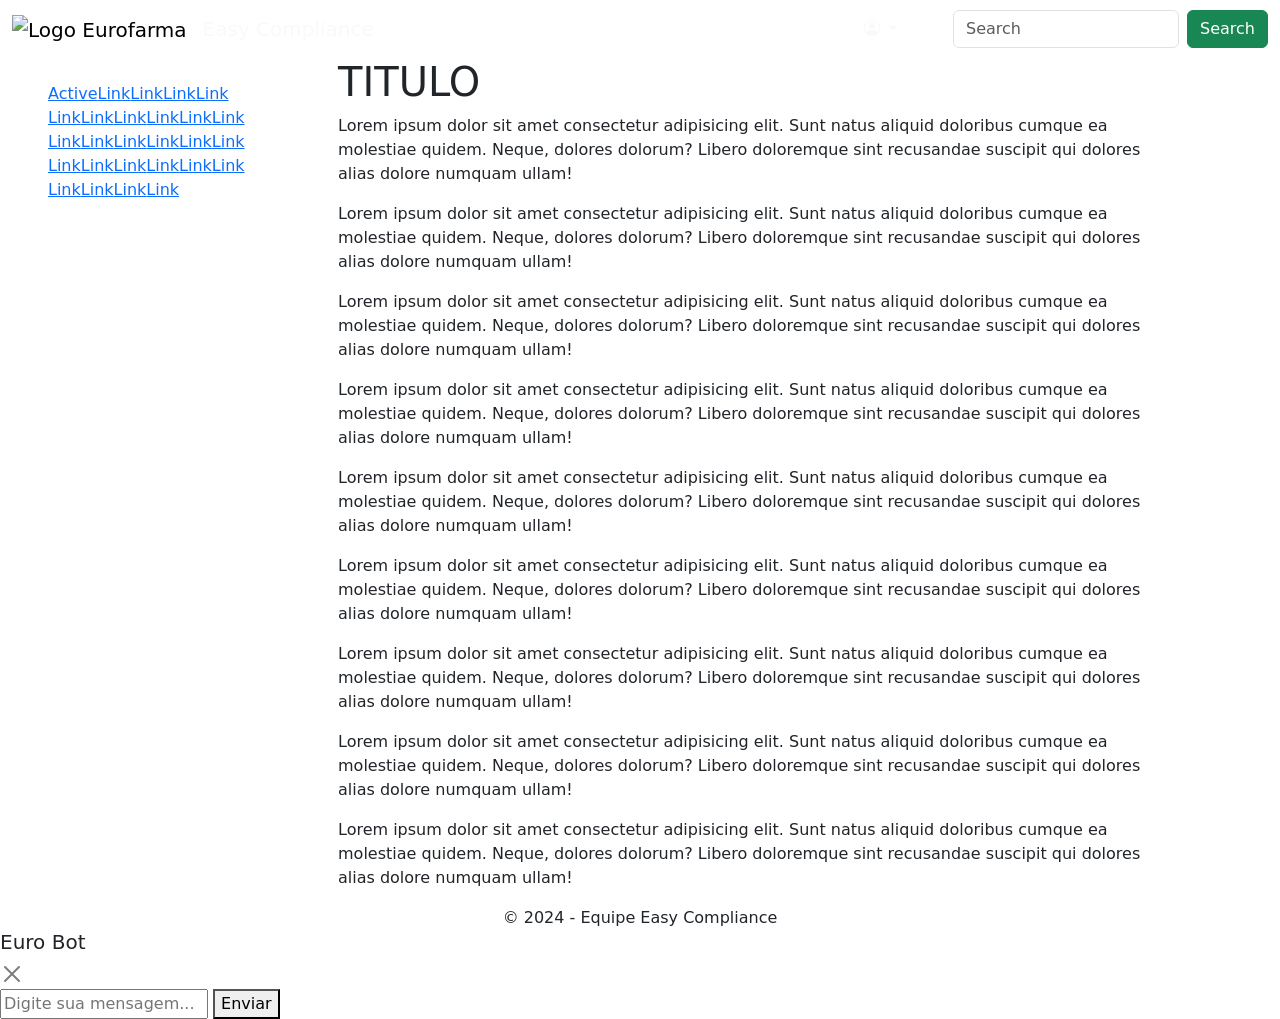
==== src/main/resources/templates/index.html @ 6538380e "Modelando classe Compliance" ====
<!DOCTYPE html>
<html lang="pt-br">

<head>
    <meta charset="UTF-8">
    <meta name="viewport" content="width=device-width, initial-scale=1.0">
    <title>Easy Compliance</title>
    <link rel="icon" href="img/logo.png" type="image/x-icon">
    <link href="https://cdn.jsdelivr.net/npm/bootstrap@5.3.3/dist/css/bootstrap.min.css" rel="stylesheet"
        integrity="sha384-QWTKZyjpPEjISv5WaRU9OFeRpok6YctnYmDr5pNlyT2bRjXh0JMhjY6hW+ALEwIH" crossorigin="anonymous">
    <script src="https://cdn.jsdelivr.net/npm/bootstrap@5.3.3/dist/js/bootstrap.bundle.min.js"
        integrity="sha384-YvpcrYf0tY3lHB60NNkmXc5s9fDVZLESaAA55NDzOxhy9GkcIdslK1eN7N6jIeHz" crossorigin="anonymous">
    </script>
    <link rel="stylesheet" href="css/style.css">
    <link rel="stylesheet" href="https://cdn.jsdelivr.net/npm/bootstrap-icons@1.11.3/font/bootstrap-icons.min.css">
    <link rel="stylesheet" href="https://cdn.jsdelivr.net/npm/bootstrap-icons@1.11.3/font/bootstrap-icons.min.css">
</head>

<body>
    <header class="header sticky-top">
        <nav class="navbar navbar-expand-lg menu-inicial">
            <div class="container-fluid">
                <a class="navbar-brand" href="#">
                    <img src="img/logo.png" alt="Logo Eurofarma" width="50" height="48">
                </a>
                <a class="navbar-brand text-light" href="#">Easy Compliance</a>

                <div class="collapse navbar-collapse" id="navbarSupportedContent">
                    <ul class="navbar-nav mb-2 mb-lg-0 mx-5 d-flex ms-md-auto">
                        <li class="nav-item dropdown">
                            <a class="nav-link dropdown-toggle text-light" href="#" role="button"
                                data-bs-toggle="dropdown" aria-expanded="false">
                                <i class="bi bi-person-circle"></i>
                            </a>
                            <ul class="dropdown-menu">
                                <li><a class="dropdown-item" href="#">Sign in</a></li>
                                <li><a class="dropdown-item" href="#">Sign out</a></li>
                                <li>
                                    <hr class="dropdown-divider">
                                </li>
                                <li><a class="dropdown-item" href="#">Cadastrar Compliance</a></li>
                                <li><a class="dropdown-item" href="#">Alterar Compliance</a></li>
                                <li><a class="dropdown-item" href="#">Cadastrar Usuário</a></li>
                            </ul>
                        </li>
                    </ul>

                </div>

                <form class="d-flex " role="search">
                    <input class="form-control me-2" type="search" placeholder="Search" aria-label="Search">
                    <button class="btn btn-success" type="submit">Search</button>
                </form>
                
            </div>
        </nav>
    </header>

    <div class="content row">
        <div class="nav-lateral col-3">
            <ul class="nav flex-row menu-lateral mt-4 mx-5">
                <li class="nav-item">
                    <a class="nav-link-lateral" href="#">Active</a>
                </li>
                <li class="nav-item">
                    <a class="nav-link-lateral" href="#">Link</a>
                </li>
                <li class="nav-item">
                    <a class="nav-link-lateral" href="#">Link</a>
                </li>
                <li class="nav-item">
                    <a class="nav-link-lateral" href="#">Link</a>
                </li>
                <li class="nav-item">
                    <a class="nav-link-lateral" href="#">Link</a>
                </li>
                <li class="nav-item">
                    <a class="nav-link-lateral" href="#">Link</a>
                </li>
                <li class="nav-item">
                    <a class="nav-link-lateral" href="#">Link</a>
                </li>
                <li class="nav-item">
                    <a class="nav-link-lateral" href="#">Link</a>
                </li>
                <li class="nav-item">
                    <a class="nav-link-lateral" href="#">Link</a>
                </li>
                <li class="nav-item">
                    <a class="nav-link-lateral" href="#">Link</a>
                </li>
                <li class="nav-item">
                    <a class="nav-link-lateral" href="#">Link</a>
                </li>
                <li class="nav-item">
                    <a class="nav-link-lateral" href="#">Link</a>
                </li>
                <li class="nav-item">
                    <a class="nav-link-lateral" href="#">Link</a>
                </li>
                <li class="nav-item">
                    <a class="nav-link-lateral" href="#">Link</a>
                </li>
                <li class="nav-item">
                    <a class="nav-link-lateral" href="#">Link</a>
                </li>
                <li class="nav-item">
                    <a class="nav-link-lateral" href="#">Link</a>
                </li>
                <li class="nav-item">
                    <a class="nav-link-lateral" href="#">Link</a>
                </li>
                <li class="nav-item">
                    <a class="nav-link-lateral" href="#">Link</a>
                </li>
                <li class="nav-item">
                    <a class="nav-link-lateral" href="#">Link</a>
                </li>
                <li class="nav-item">
                    <a class="nav-link-lateral" href="#">Link</a>
                </li>
                <li class="nav-item">
                    <a class="nav-link-lateral" href="#">Link</a>
                </li>
                <li class="nav-item">
                    <a class="nav-link-lateral" href="#">Link</a>
                </li>
                <li class="nav-item">
                    <a class="nav-link-lateral" href="#">Link</a>
                </li>
                <li class="nav-item">
                    <a class="nav-link-lateral" href="#">Link</a>
                </li>
                <li class="nav-item">
                    <a class="nav-link-lateral" href="#">Link</a>
                </li>
                <li class="nav-item">
                    <a class="nav-link-lateral" href="#">Link</a>
                </li>
                <li class="nav-item">
                    <a class="nav-link-lateral" href="#">Link</a>
                </li>
            </ul>
        </div>

        <div class="conteudo col-8">
            <div class="container">
                <h1>TITULO</h1>
                <p>Lorem ipsum dolor sit amet consectetur adipisicing elit. Sunt natus aliquid doloribus cumque ea molestiae quidem. Neque, dolores dolorum? Libero doloremque sint recusandae suscipit qui dolores alias dolore numquam ullam!</p>
                <p>Lorem ipsum dolor sit amet consectetur adipisicing elit. Sunt natus aliquid doloribus cumque ea molestiae quidem. Neque, dolores dolorum? Libero doloremque sint recusandae suscipit qui dolores alias dolore numquam ullam!</p>
            
                <p>Lorem ipsum dolor sit amet consectetur adipisicing elit. Sunt natus aliquid doloribus cumque ea molestiae quidem. Neque, dolores dolorum? Libero doloremque sint recusandae suscipit qui dolores alias dolore numquam ullam!</p>
                <p>Lorem ipsum dolor sit amet consectetur adipisicing elit. Sunt natus aliquid doloribus cumque ea molestiae quidem. Neque, dolores dolorum? Libero doloremque sint recusandae suscipit qui dolores alias dolore numquam ullam!</p>
                <p>Lorem ipsum dolor sit amet consectetur adipisicing elit. Sunt natus aliquid doloribus cumque ea molestiae quidem. Neque, dolores dolorum? Libero doloremque sint recusandae suscipit qui dolores alias dolore numquam ullam!</p>
                <p>Lorem ipsum dolor sit amet consectetur adipisicing elit. Sunt natus aliquid doloribus cumque ea molestiae quidem. Neque, dolores dolorum? Libero doloremque sint recusandae suscipit qui dolores alias dolore numquam ullam!</p>
                <p>Lorem ipsum dolor sit amet consectetur adipisicing elit. Sunt natus aliquid doloribus cumque ea molestiae quidem. Neque, dolores dolorum? Libero doloremque sint recusandae suscipit qui dolores alias dolore numquam ullam!</p>
                <p>Lorem ipsum dolor sit amet consectetur adipisicing elit. Sunt natus aliquid doloribus cumque ea molestiae quidem. Neque, dolores dolorum? Libero doloremque sint recusandae suscipit qui dolores alias dolore numquam ullam!</p>
                <p>Lorem ipsum dolor sit amet consectetur adipisicing elit. Sunt natus aliquid doloribus cumque ea molestiae quidem. Neque, dolores dolorum? Libero doloremque sint recusandae suscipit qui dolores alias dolore numquam ullam!</p>
            
            </div>
        </div>


    </div>

    <footer id="footer" class="footer text-center">
        &copy; 2024 - Equipe Easy Compliance
    </footer>

    <!-- Chatbot -->
    <div class="chatbot-container">
        <div class="chatbot-header">
            <h5>Euro Bot</h5>
            <button id="close-chatbot" class="btn-close"></button>
        </div>
        <div class="chatbot-body" id="chatbot-body">
            <!-- Mensagens serão inseridas aqui -->
        </div>
        <div class="chatbot-footer">
            <input type="text" id="chatbot-input" placeholder="Digite sua mensagem...">
            <button onclick="sendMessage()">Enviar</button>
        </div>
    </div>

    

    <script src="js/script.js"></script>
    
</body>

</html>
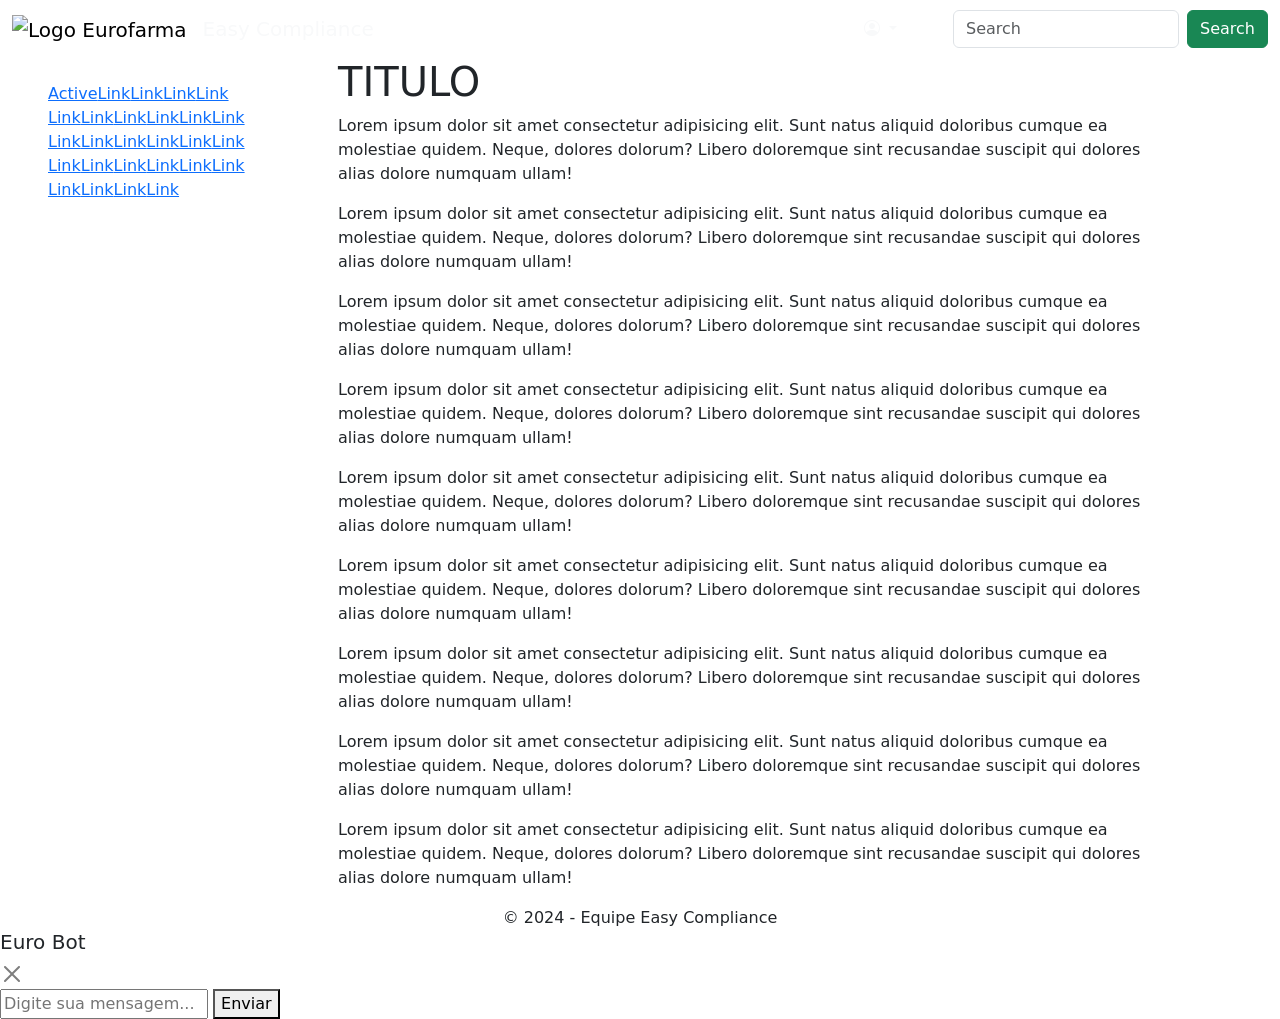
==== commit aa9bcd1a: "Adicionando html listagem de usuarios e ajustando classes" ====
--- a/src/main/resources/templates/index.html
+++ b/src/main/resources/templates/index.html
@@ -33,14 +33,14 @@
                                 <i class="bi bi-person-circle"></i>
                             </a>
                             <ul class="dropdown-menu">
-                                <li><a class="dropdown-item" href="#">Sign in</a></li>
+                                <li><a class="dropdown-item" href="/usuarios/login">Sign in</a></li>
                                 <li><a class="dropdown-item" href="#">Sign out</a></li>
                                 <li>
                                     <hr class="dropdown-divider">
                                 </li>
-                                <li><a class="dropdown-item" href="#">Cadastrar Compliance</a></li>
-                                <li><a class="dropdown-item" href="#">Alterar Compliance</a></li>
-                                <li><a class="dropdown-item" href="#">Cadastrar Usuário</a></li>
+                                <li><a class="dropdown-item" href="/compliances">Cadastrar Compliance</a></li>
+                                <li><a class="dropdown-item" href="/compliances/list">Listar Compliance</a></li>
+                                <li><a class="dropdown-item" href="/usuarios">Cadastrar Usuário</a></li>
                             </ul>
                         </li>
                     </ul>
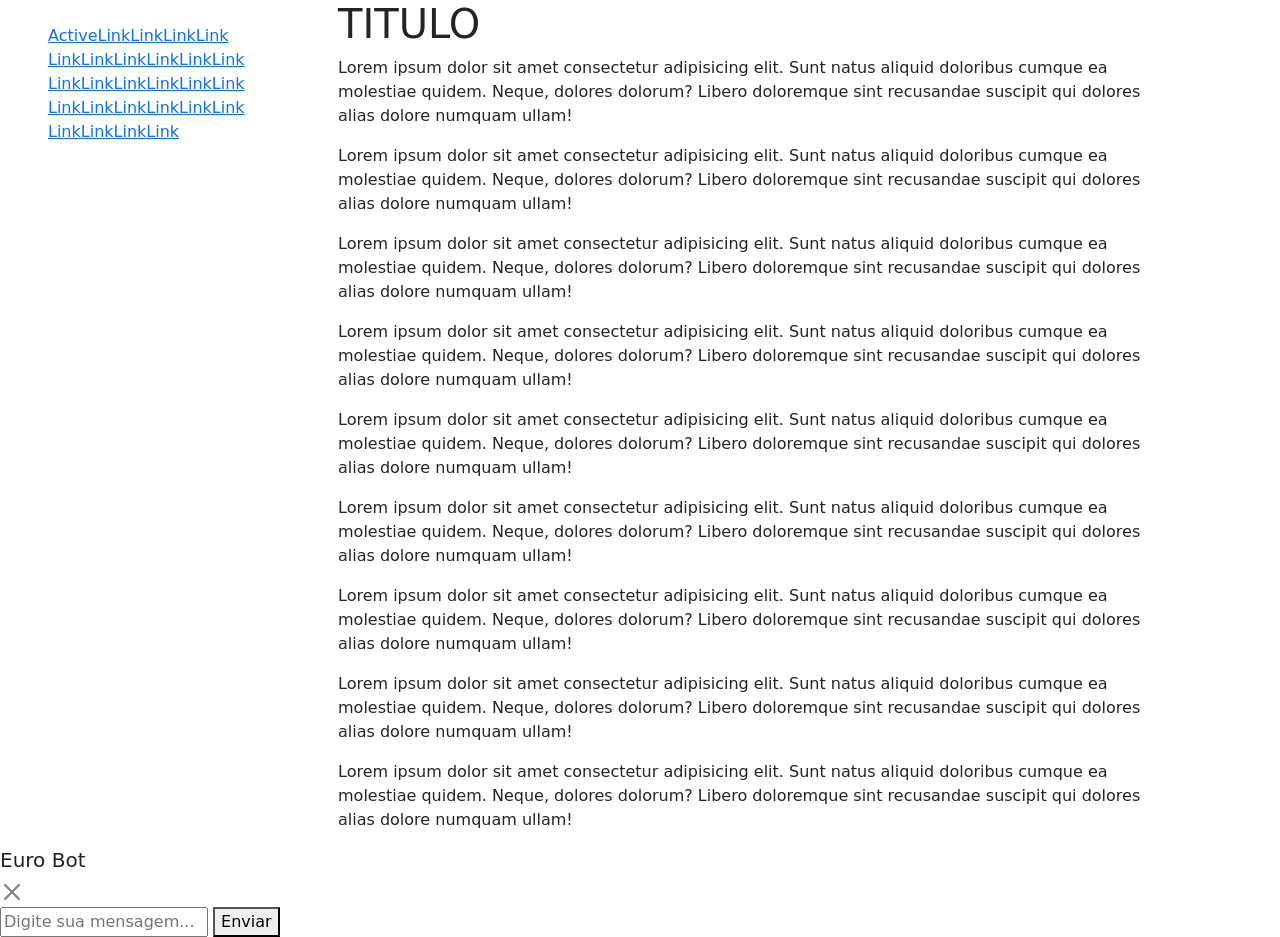
==== commit 84a6de5d: "Ajustes FrontEnd" ====
--- a/src/main/resources/templates/index.html
+++ b/src/main/resources/templates/index.html
@@ -17,44 +17,7 @@
 </head>
 
 <body>
-    <header class="header sticky-top">
-        <nav class="navbar navbar-expand-lg menu-inicial">
-            <div class="container-fluid">
-                <a class="navbar-brand" href="#">
-                    <img src="img/logo.png" alt="Logo Eurofarma" width="50" height="48">
-                </a>
-                <a class="navbar-brand text-light" href="#">Easy Compliance</a>
-
-                <div class="collapse navbar-collapse" id="navbarSupportedContent">
-                    <ul class="navbar-nav mb-2 mb-lg-0 mx-5 d-flex ms-md-auto">
-                        <li class="nav-item dropdown">
-                            <a class="nav-link dropdown-toggle text-light" href="#" role="button"
-                                data-bs-toggle="dropdown" aria-expanded="false">
-                                <i class="bi bi-person-circle"></i>
-                            </a>
-                            <ul class="dropdown-menu">
-                                <li><a class="dropdown-item" href="/usuarios/login">Sign in</a></li>
-                                <li><a class="dropdown-item" href="#">Sign out</a></li>
-                                <li>
-                                    <hr class="dropdown-divider">
-                                </li>
-                                <li><a class="dropdown-item" href="/compliances">Cadastrar Compliance</a></li>
-                                <li><a class="dropdown-item" href="/compliances/list">Listar Compliance</a></li>
-                                <li><a class="dropdown-item" href="/usuarios">Cadastrar Usuário</a></li>
-                            </ul>
-                        </li>
-                    </ul>
-
-                </div>
-
-                <form class="d-flex " role="search">
-                    <input class="form-control me-2" type="search" placeholder="Search" aria-label="Search">
-                    <button class="btn btn-success" type="submit">Search</button>
-                </form>
-                
-            </div>
-        </nav>
-    </header>
+    <div th:replace="layout/header :: headerFragment"></div>
 
     <div class="content row">
         <div class="nav-lateral col-3">
@@ -163,9 +126,7 @@
 
     </div>
 
-    <footer id="footer" class="footer text-center">
-        &copy; 2024 - Equipe Easy Compliance
-    </footer>
+	<div th:replace="layout/footer :: footerFragment"></div>
 
     <!-- Chatbot -->
     <div class="chatbot-container">
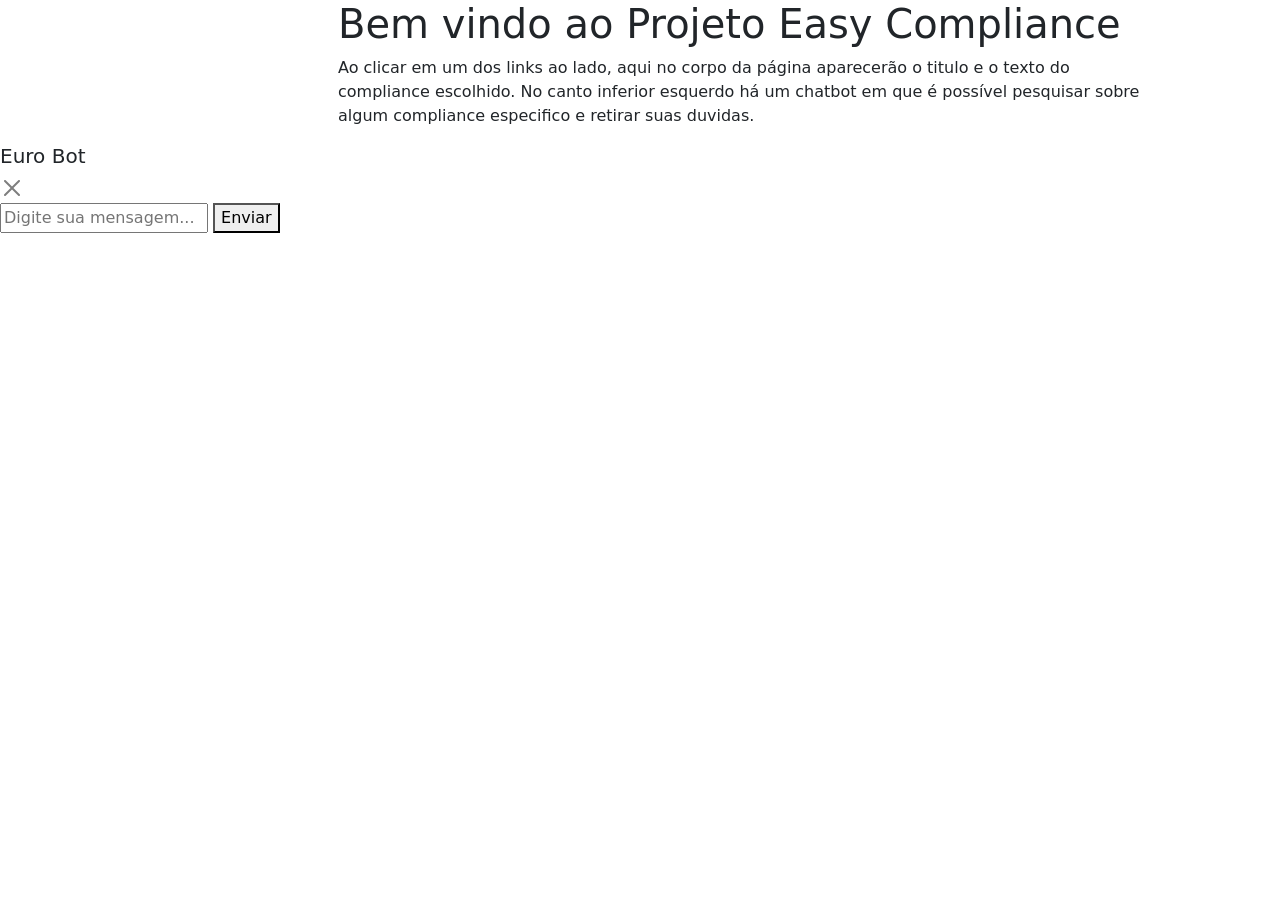
==== commit 9404b34a: "Adicionando java scrypt para tornar os links dinamicos na pagina index" ====
--- a/src/main/resources/templates/index.html
+++ b/src/main/resources/templates/index.html
@@ -22,104 +22,25 @@
     <div class="content row">
         <div class="nav-lateral col-3">
             <ul class="nav flex-row menu-lateral mt-4 mx-5">
-                <li class="nav-item">
-                    <a class="nav-link-lateral" href="#">Active</a>
-                </li>
-                <li class="nav-item">
-                    <a class="nav-link-lateral" href="#">Link</a>
-                </li>
-                <li class="nav-item">
-                    <a class="nav-link-lateral" href="#">Link</a>
-                </li>
-                <li class="nav-item">
-                    <a class="nav-link-lateral" href="#">Link</a>
-                </li>
-                <li class="nav-item">
-                    <a class="nav-link-lateral" href="#">Link</a>
-                </li>
-                <li class="nav-item">
-                    <a class="nav-link-lateral" href="#">Link</a>
-                </li>
-                <li class="nav-item">
-                    <a class="nav-link-lateral" href="#">Link</a>
-                </li>
-                <li class="nav-item">
-                    <a class="nav-link-lateral" href="#">Link</a>
-                </li>
-                <li class="nav-item">
-                    <a class="nav-link-lateral" href="#">Link</a>
-                </li>
-                <li class="nav-item">
-                    <a class="nav-link-lateral" href="#">Link</a>
-                </li>
-                <li class="nav-item">
-                    <a class="nav-link-lateral" href="#">Link</a>
-                </li>
-                <li class="nav-item">
-                    <a class="nav-link-lateral" href="#">Link</a>
-                </li>
-                <li class="nav-item">
-                    <a class="nav-link-lateral" href="#">Link</a>
-                </li>
-                <li class="nav-item">
-                    <a class="nav-link-lateral" href="#">Link</a>
-                </li>
-                <li class="nav-item">
-                    <a class="nav-link-lateral" href="#">Link</a>
-                </li>
-                <li class="nav-item">
-                    <a class="nav-link-lateral" href="#">Link</a>
-                </li>
-                <li class="nav-item">
-                    <a class="nav-link-lateral" href="#">Link</a>
-                </li>
-                <li class="nav-item">
-                    <a class="nav-link-lateral" href="#">Link</a>
-                </li>
-                <li class="nav-item">
-                    <a class="nav-link-lateral" href="#">Link</a>
-                </li>
-                <li class="nav-item">
-                    <a class="nav-link-lateral" href="#">Link</a>
-                </li>
-                <li class="nav-item">
-                    <a class="nav-link-lateral" href="#">Link</a>
-                </li>
-                <li class="nav-item">
-                    <a class="nav-link-lateral" href="#">Link</a>
-                </li>
-                <li class="nav-item">
-                    <a class="nav-link-lateral" href="#">Link</a>
-                </li>
-                <li class="nav-item">
-                    <a class="nav-link-lateral" href="#">Link</a>
-                </li>
-                <li class="nav-item">
-                    <a class="nav-link-lateral" href="#">Link</a>
-                </li>
-                <li class="nav-item">
-                    <a class="nav-link-lateral" href="#">Link</a>
-                </li>
-                <li class="nav-item">
-                    <a class="nav-link-lateral" href="#">Link</a>
-                </li>
+            	<li th:each="compliance : ${compliances}" class="nav-item">
+            		<a href="javascript:void(0);" 
+               		class="nav-link-lateral" 
+               		th:data-title="${compliance.titulo}"
+               		th:data-description="${compliance.corpo}"
+               		th:text="${compliance.titulo}" 
+               		onclick="updateContent(this)">
+            		</a>
+        		</li>
             </ul>
         </div>
 
         <div class="conteudo col-8">
             <div class="container">
-                <h1>TITULO</h1>
-                <p>Lorem ipsum dolor sit amet consectetur adipisicing elit. Sunt natus aliquid doloribus cumque ea molestiae quidem. Neque, dolores dolorum? Libero doloremque sint recusandae suscipit qui dolores alias dolore numquam ullam!</p>
-                <p>Lorem ipsum dolor sit amet consectetur adipisicing elit. Sunt natus aliquid doloribus cumque ea molestiae quidem. Neque, dolores dolorum? Libero doloremque sint recusandae suscipit qui dolores alias dolore numquam ullam!</p>
-            
-                <p>Lorem ipsum dolor sit amet consectetur adipisicing elit. Sunt natus aliquid doloribus cumque ea molestiae quidem. Neque, dolores dolorum? Libero doloremque sint recusandae suscipit qui dolores alias dolore numquam ullam!</p>
-                <p>Lorem ipsum dolor sit amet consectetur adipisicing elit. Sunt natus aliquid doloribus cumque ea molestiae quidem. Neque, dolores dolorum? Libero doloremque sint recusandae suscipit qui dolores alias dolore numquam ullam!</p>
-                <p>Lorem ipsum dolor sit amet consectetur adipisicing elit. Sunt natus aliquid doloribus cumque ea molestiae quidem. Neque, dolores dolorum? Libero doloremque sint recusandae suscipit qui dolores alias dolore numquam ullam!</p>
-                <p>Lorem ipsum dolor sit amet consectetur adipisicing elit. Sunt natus aliquid doloribus cumque ea molestiae quidem. Neque, dolores dolorum? Libero doloremque sint recusandae suscipit qui dolores alias dolore numquam ullam!</p>
-                <p>Lorem ipsum dolor sit amet consectetur adipisicing elit. Sunt natus aliquid doloribus cumque ea molestiae quidem. Neque, dolores dolorum? Libero doloremque sint recusandae suscipit qui dolores alias dolore numquam ullam!</p>
-                <p>Lorem ipsum dolor sit amet consectetur adipisicing elit. Sunt natus aliquid doloribus cumque ea molestiae quidem. Neque, dolores dolorum? Libero doloremque sint recusandae suscipit qui dolores alias dolore numquam ullam!</p>
-                <p>Lorem ipsum dolor sit amet consectetur adipisicing elit. Sunt natus aliquid doloribus cumque ea molestiae quidem. Neque, dolores dolorum? Libero doloremque sint recusandae suscipit qui dolores alias dolore numquam ullam!</p>
-            
+                <h1 id="compliance-title">Bem vindo ao Projeto Easy Compliance</h1>
+        		<p id="compliance-description">Ao clicar em um dos links ao lado, 
+        		aqui no corpo da página aparecerão o titulo e o texto do compliance escolhido.
+        		No canto inferior esquerdo há um chatbot em que é possível pesquisar sobre algum 
+        		compliance especifico e retirar suas duvidas.</p>
             </div>
         </div>
 
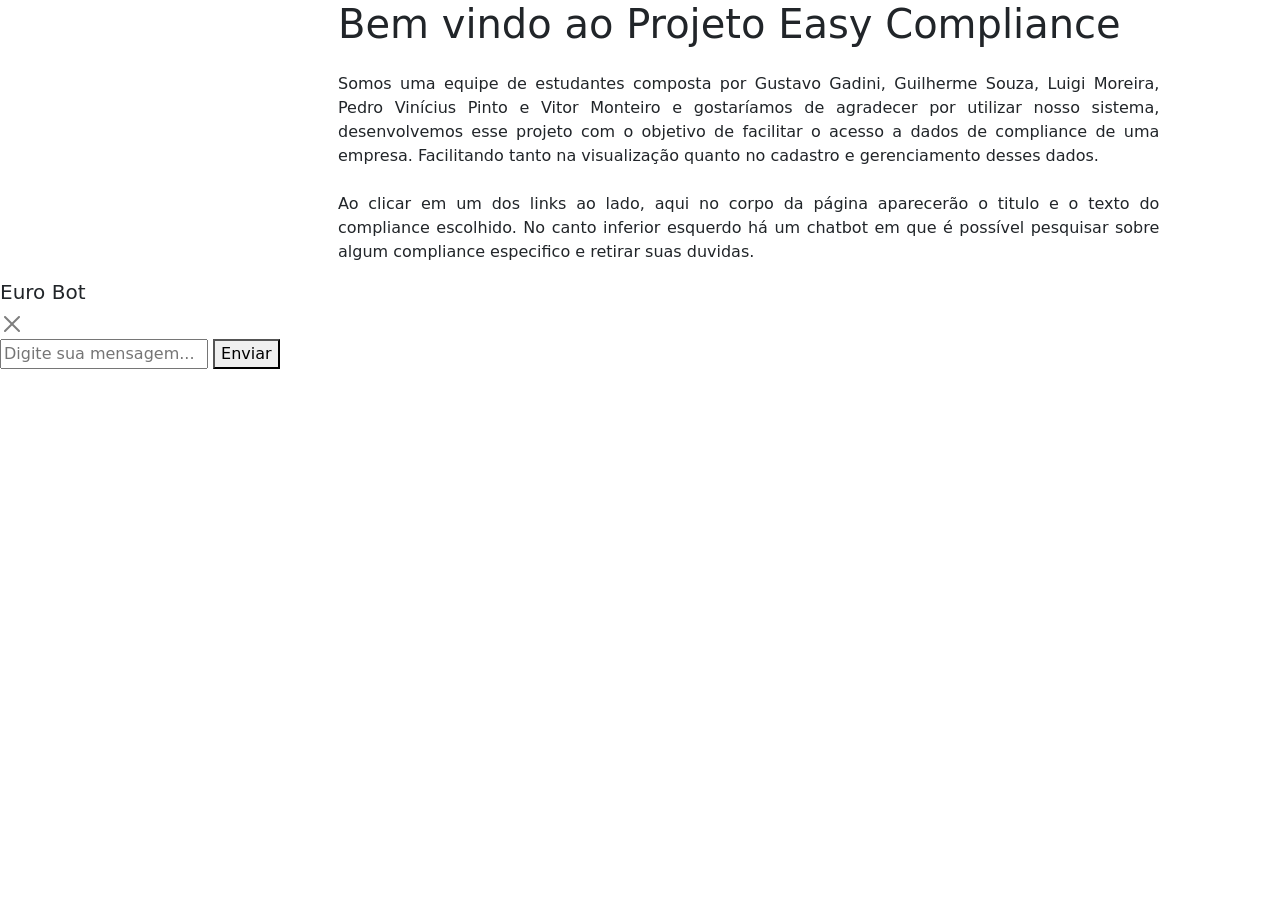
==== commit 289c524e: "Adicionando PDF Controller" ====
--- a/src/main/resources/templates/index.html
+++ b/src/main/resources/templates/index.html
@@ -36,9 +36,13 @@
 
         <div class="conteudo col-8">
             <div class="container">
-                <h1 id="compliance-title">Bem vindo ao Projeto Easy Compliance</h1>
-        		<p id="compliance-description">Ao clicar em um dos links ao lado, 
-        		aqui no corpo da página aparecerão o titulo e o texto do compliance escolhido.
+                <h1 id="compliance-title" class="mb-4">Bem vindo ao Projeto Easy Compliance</h1>
+        		<p id="compliance-description" style="text-align: justify;">Somos uma equipe de estudantes composta por Gustavo Gadini, Guilherme Souza, 
+        		Luigi Moreira, Pedro Vinícius Pinto e Vitor Monteiro e gostaríamos de agradecer por utilizar nosso sistema, 
+        		desenvolvemos esse projeto com o objetivo de facilitar o acesso a dados de 
+        		compliance de uma empresa. Facilitando tanto na visualização quanto no 
+        		cadastro e gerenciamento desses dados. <br><br>
+        		Ao clicar em um dos links ao lado, aqui no corpo da página aparecerão o titulo e o texto do compliance escolhido. 
         		No canto inferior esquerdo há um chatbot em que é possível pesquisar sobre algum 
         		compliance especifico e retirar suas duvidas.</p>
             </div>
